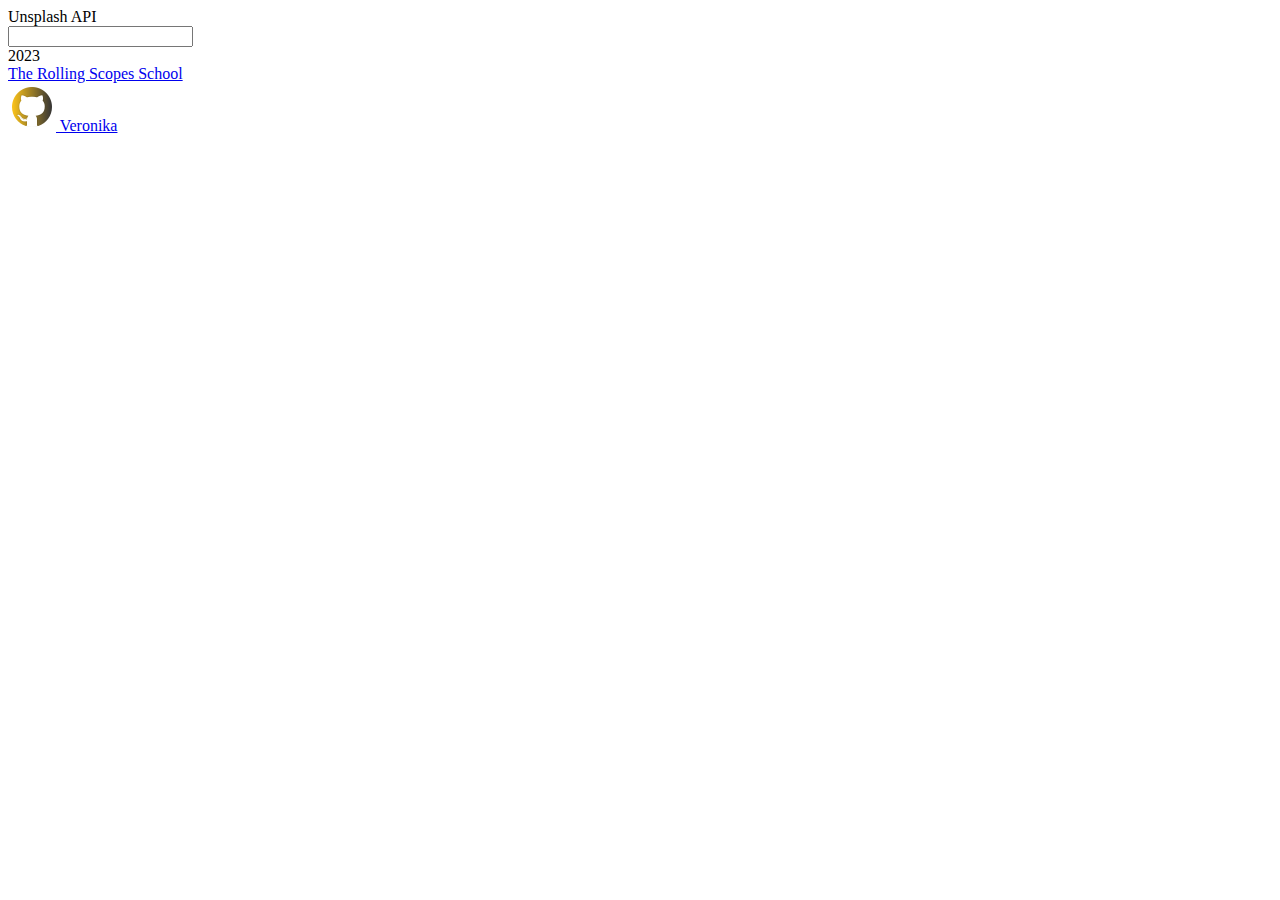
==== image-gallery/index.html @ e6e95e30 "init: start image-gallery task" ====
<!DOCTYPE html>
<html lang="en">
<head>
    <meta charset="UTF-8">
    <meta name="viewport" content="width=device-width, initial-scale=1.0">
    <link rel="stylesheet" href="style.css">
    <title>Image-gallery</title>
</head>
<body>
    <div class="body-container">
        <header class="header">
            <div class="icon"></div>
            <div class="title">Unsplash API</div>
            <div class="box-search">
                <input type="text">
            </div>
        </header>
        <main class="main">
            <div class="line"></div>
            <div class="images-container"></div>
        </main>
        <footer class="footer">
            <div>2023</div>
            <div class="rss"><a class="rss-link" target="_blank" href="https://rs.school/js-stage0/">The Rolling
                    Scopes School</a></div>
            <div><a class="account-github" target="_blank" href="https://github.com/Ranika23"><img class="git-img"
                        src="assets/img/git.png" alt="github"> Veronika</a></div>
        </footer>
    </div> 
    <script src="index.js"></script>
</body>
</html>
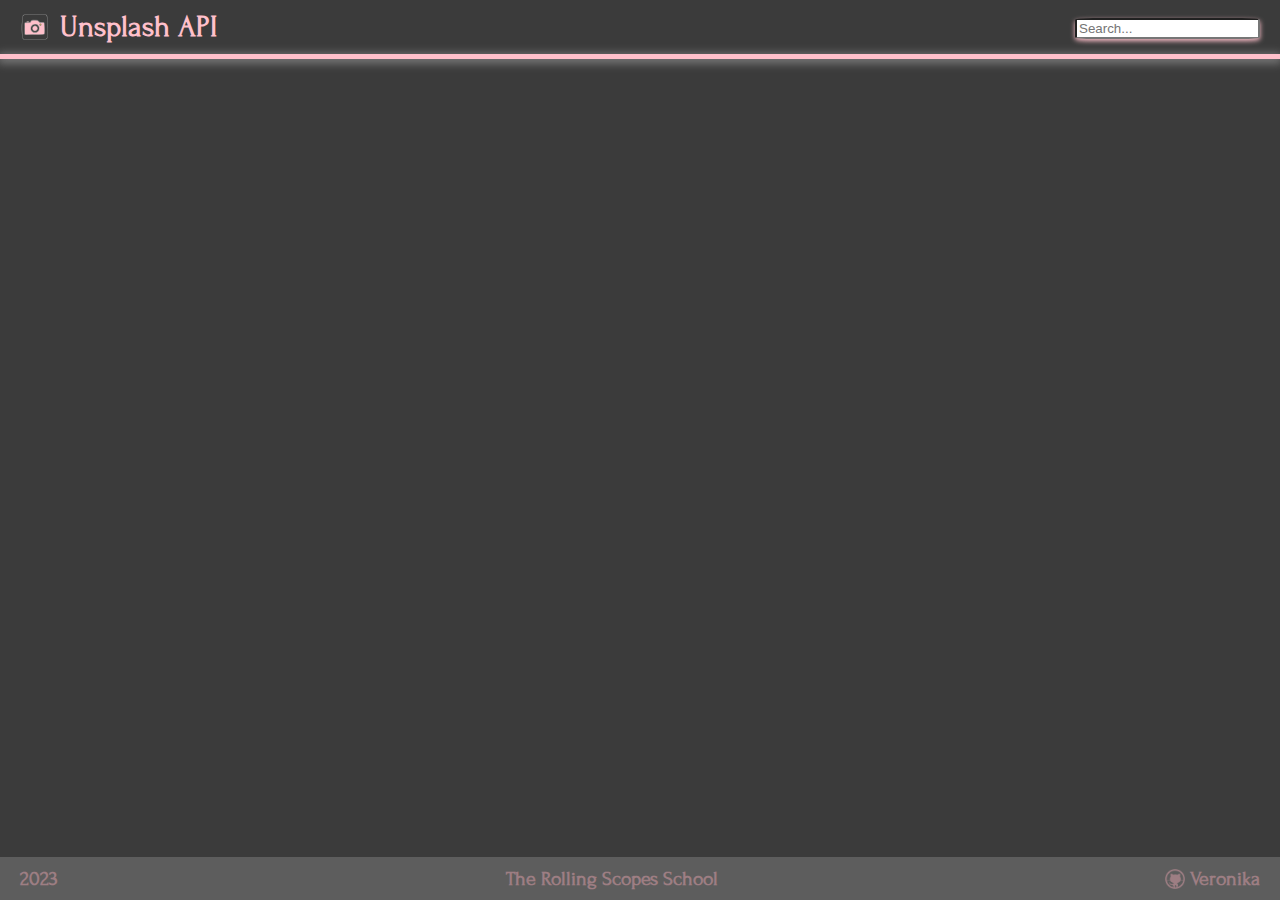
==== commit 02fb11ae: "feat: add style for page" ====
--- a/image-gallery/index.html
+++ b/image-gallery/index.html
@@ -3,28 +3,35 @@
 <head>
     <meta charset="UTF-8">
     <meta name="viewport" content="width=device-width, initial-scale=1.0">
+    <link rel="icon" href="assets/svg/camera.ico">
     <link rel="stylesheet" href="style.css">
     <title>Image-gallery</title>
 </head>
-<body>
+<body class="body">
     <div class="body-container">
         <header class="header">
-            <div class="icon"></div>
-            <div class="title">Unsplash API</div>
+            <div class="icon-container">
+                <div class="icon"></div>
+                <div class="title">Unsplash API</div>
+            </div>
+            
             <div class="box-search">
-                <input type="text">
+                <input class="search" type="text" placeholder="Search...">
             </div>
         </header>
         <main class="main">
-            <div class="line"></div>
-            <div class="images-container"></div>
+            <div class="main-container">
+                <div class="line"></div>
+                <div class="images-container"></div>
+            </div>
+
         </main>
         <footer class="footer">
             <div>2023</div>
             <div class="rss"><a class="rss-link" target="_blank" href="https://rs.school/js-stage0/">The Rolling
                     Scopes School</a></div>
-            <div><a class="account-github" target="_blank" href="https://github.com/Ranika23"><img class="git-img"
-                        src="assets/img/git.png" alt="github"> Veronika</a></div>
+            <div class="git"><a class="account-github" target="_blank" href="https://github.com/Ranika23"><img class="git-img"
+                        src="assets/img/git .png" alt="github"> Veronika</a></div>
         </footer>
     </div> 
     <script src="index.js"></script>
--- a/image-gallery/style.css
+++ b/image-gallery/style.css
@@ -0,0 +1,104 @@
+@font-face {
+    font-family: Regular;
+    src: url(assets/fonts/Forum-Regular.ttf);
+}
+* {
+    box-sizing: border-box;
+    scroll-behavior: smooth;
+}
+.body {
+    width: 100%;
+    margin: 0;
+}
+.body-container {
+    font-family: Regular;
+    font-size: 20px;
+    font-weight: 600;
+    color: pink;
+    background: rgb(59, 59, 59);
+    overflow: clip;
+    width: 100%;
+    height: 100%;
+    min-height: 100vh;
+    margin: 0;
+    padding: 0;
+    display: flex;
+    flex-direction: column;
+    justify-content: center;
+}
+.header {
+    height: 20%;
+    display: flex;
+    justify-content: space-between;
+    padding: 10px 20px;
+    align-items: center;
+}
+.icon-container {
+    font-size: 30px;
+    display: flex;
+    justify-content: space-between;
+    align-items: center;
+}
+.icon {
+    width: 30px;
+    height: 30px;
+    background-image: url(assets/img/icon-header.png);
+    background-size: 100% 100%;
+    margin-right: 10px;
+}
+.search {
+    border-radius: 10%;
+    box-shadow: 0 2px 5px 0px pink;
+}
+.main {
+    height: 60%;
+    width: 100%;
+    flex: 1;
+}
+.main-container {
+    width: 100%;
+    height: 100%;
+    margin: 0;
+    padding: 0;
+    display: flex;
+    gap: 5px;
+    flex-wrap: wrap;
+}
+.line {
+    width: 100%;
+    height: 5px;
+    background: pink;
+    box-shadow: 0 2px 10px 2px grey;
+}
+.footer {
+    height: 20%;
+    width: 100%;
+    background: grey;   
+    opacity: 0.5;
+    padding: 10px 20px;
+    display: flex;
+    justify-content: space-between;
+    align-items: center;
+    position: sticky;
+    bottom: 0;
+}
+.git-img {
+    height: 20px;
+    width: 20px;
+    margin-right: 5px;
+}
+.rss-link {
+    text-decoration: none;
+    color: pink;
+}
+.account-github {
+    text-decoration: none;
+    color: pink;
+    display: flex;
+    align-items: center;
+}
+.account-github:hover {
+    color: #BB945F;
+    text-decoration: underline;
+    transition: 0.5s;
+}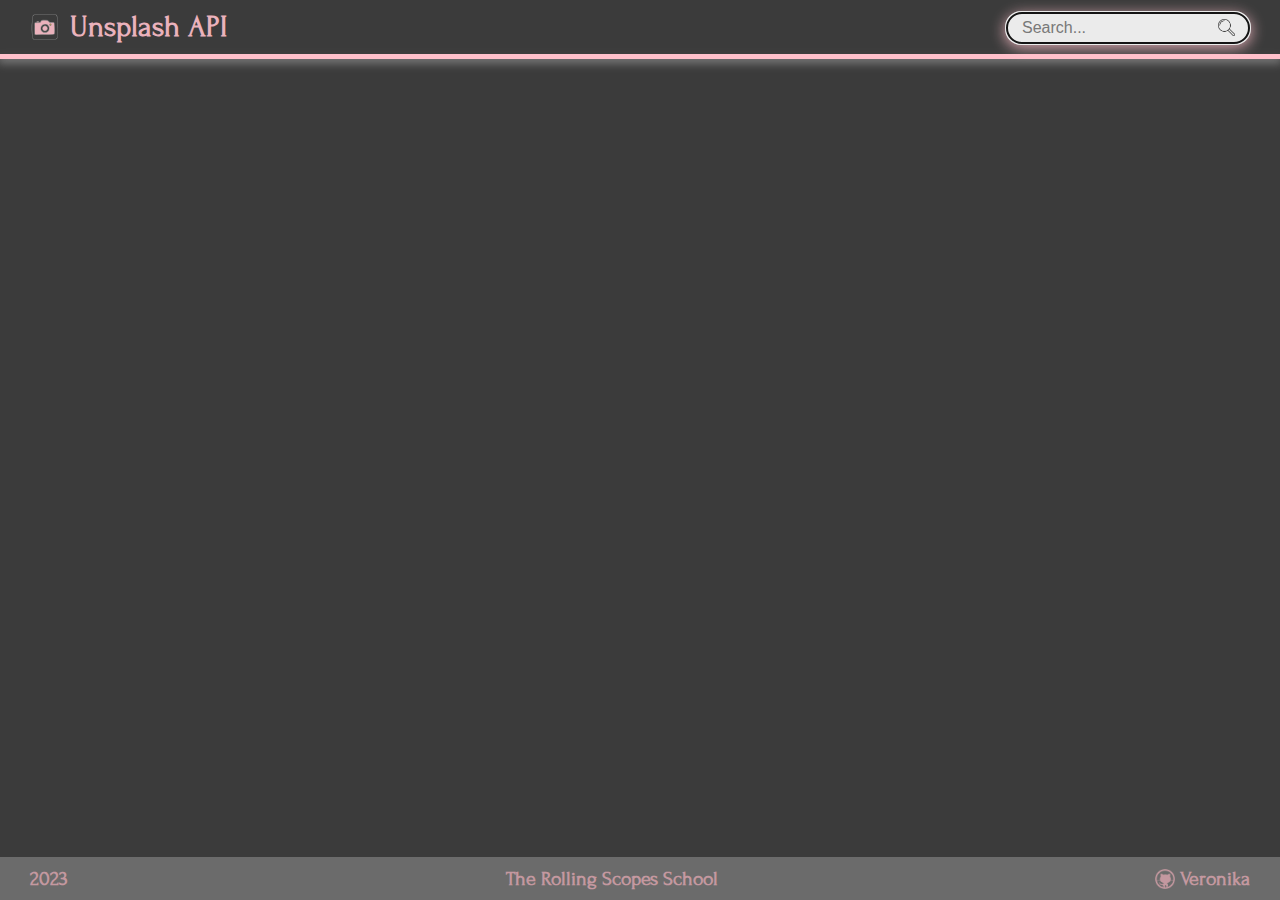
==== commit 95f873fa: "feat: setting input search" ====
--- a/image-gallery/index.html
+++ b/image-gallery/index.html
@@ -7,7 +7,7 @@
     <link rel="stylesheet" href="style.css">
     <title>Image-gallery</title>
 </head>
-<body class="body">
+<body class="body" onload="focusSet()">
     <div class="body-container">
         <header class="header">
             <div class="icon-container">
@@ -16,7 +16,9 @@
             </div>
             
             <div class="box-search">
-                <input class="search" type="text" placeholder="Search...">
+                <input class="search" type="text" autocomplete="off" placeholder="Search...">
+                <div class="button-search"></div>
+                <div class="button-close"></div>
             </div>
         </header>
         <main class="main">
--- a/image-gallery/style.css
+++ b/image-gallery/style.css
@@ -30,8 +30,12 @@
     height: 20%;
     display: flex;
     justify-content: space-between;
-    padding: 10px 20px;
+    padding: 10px 30px;
     align-items: center;
+    position: sticky;
+    top: 0;
+    background: rgb(59, 59, 59);
+    opacity: 0.9;
 }
 .icon-container {
     font-size: 30px;
@@ -46,10 +50,60 @@
     background-size: 100% 100%;
     margin-right: 10px;
 }
+.box-search {
+    position: relative;
+    width: 20%;
+    height: 30px;
+    border-radius: 15px;
+    box-shadow: 0 4px 15px 1px pink;
+}
 .search {
-    border-radius: 10%;
-    box-shadow: 0 2px 5px 0px pink;
+    border-radius: 15px;
+    width: 100%;
+    height: 100%;
+    padding: 15px;
+    border: 1px solid grey;
+    color: rgb(82, 82, 82);
+    font-size: 16px;
+    font-weight: 600;
+    letter-spacing: 2%;
 }
+.search::placeholder {
+    font-size: 16px;
+    font-weight: 400;
+    color: grey;
+}
+.button-search,
+.button-close {
+    cursor: pointer;
+    position: absolute;
+    right: 15px;
+    background-size: 100% 100%;
+    transition: 0.2s;
+}
+.button-search {
+    width: 17px;
+    height: 17px;
+    top: 7px;
+    background-image: url(assets/img/search.png);
+}
+.button-search:hover {
+    width: 19px;
+    height: 19px;
+    top: 6px;
+}
+.button-close {
+    width: 25px;
+    height: 25px;
+    top: 4px;
+    background-image: url(assets/img/close.png);
+    display: none;
+}
+.button-close:hover {
+    width: 27px;
+    height: 27px;
+    top: 1px;
+}    
 .main {
     height: 60%;
     width: 100%;
@@ -61,8 +115,7 @@
     margin: 0;
     padding: 0;
     display: flex;
-    gap: 5px;
-    flex-wrap: wrap;
+    flex-direction: column;
 }
 .line {
     width: 100%;
@@ -70,12 +123,33 @@
     background: pink;
     box-shadow: 0 2px 10px 2px grey;
 }
+.images-container {
+    width: 100%;
+    height: 100%;
+    display: flex;
+    justify-content: space-between;
+    align-items: center;
+    flex-wrap: wrap;
+    gap: 25px;
+    padding: 25px 25px 10px;
+}
+.img-gallery {
+
+    display: flex;
+    width: 30vw;
+    height: 20vw;
+    padding: 2px;
+    border: 1px solid grey;
+    box-shadow: 0 0 7px 0 pink;
+    background-size: 100% 100%;
+    transition: 1s;
+}
 .footer {
     height: 20%;
     width: 100%;
     background: grey;   
-    opacity: 0.5;
-    padding: 10px 20px;
+    opacity: 0.7;
+    padding: 10px 30px;
     display: flex;
     justify-content: space-between;
     align-items: center;
@@ -97,8 +171,9 @@
     display: flex;
     align-items: center;
 }
-.account-github:hover {
-    color: #BB945F;
+.account-github:hover,
+.rss-link:hover {
+    color: white;
     text-decoration: underline;
     transition: 0.5s;
 }